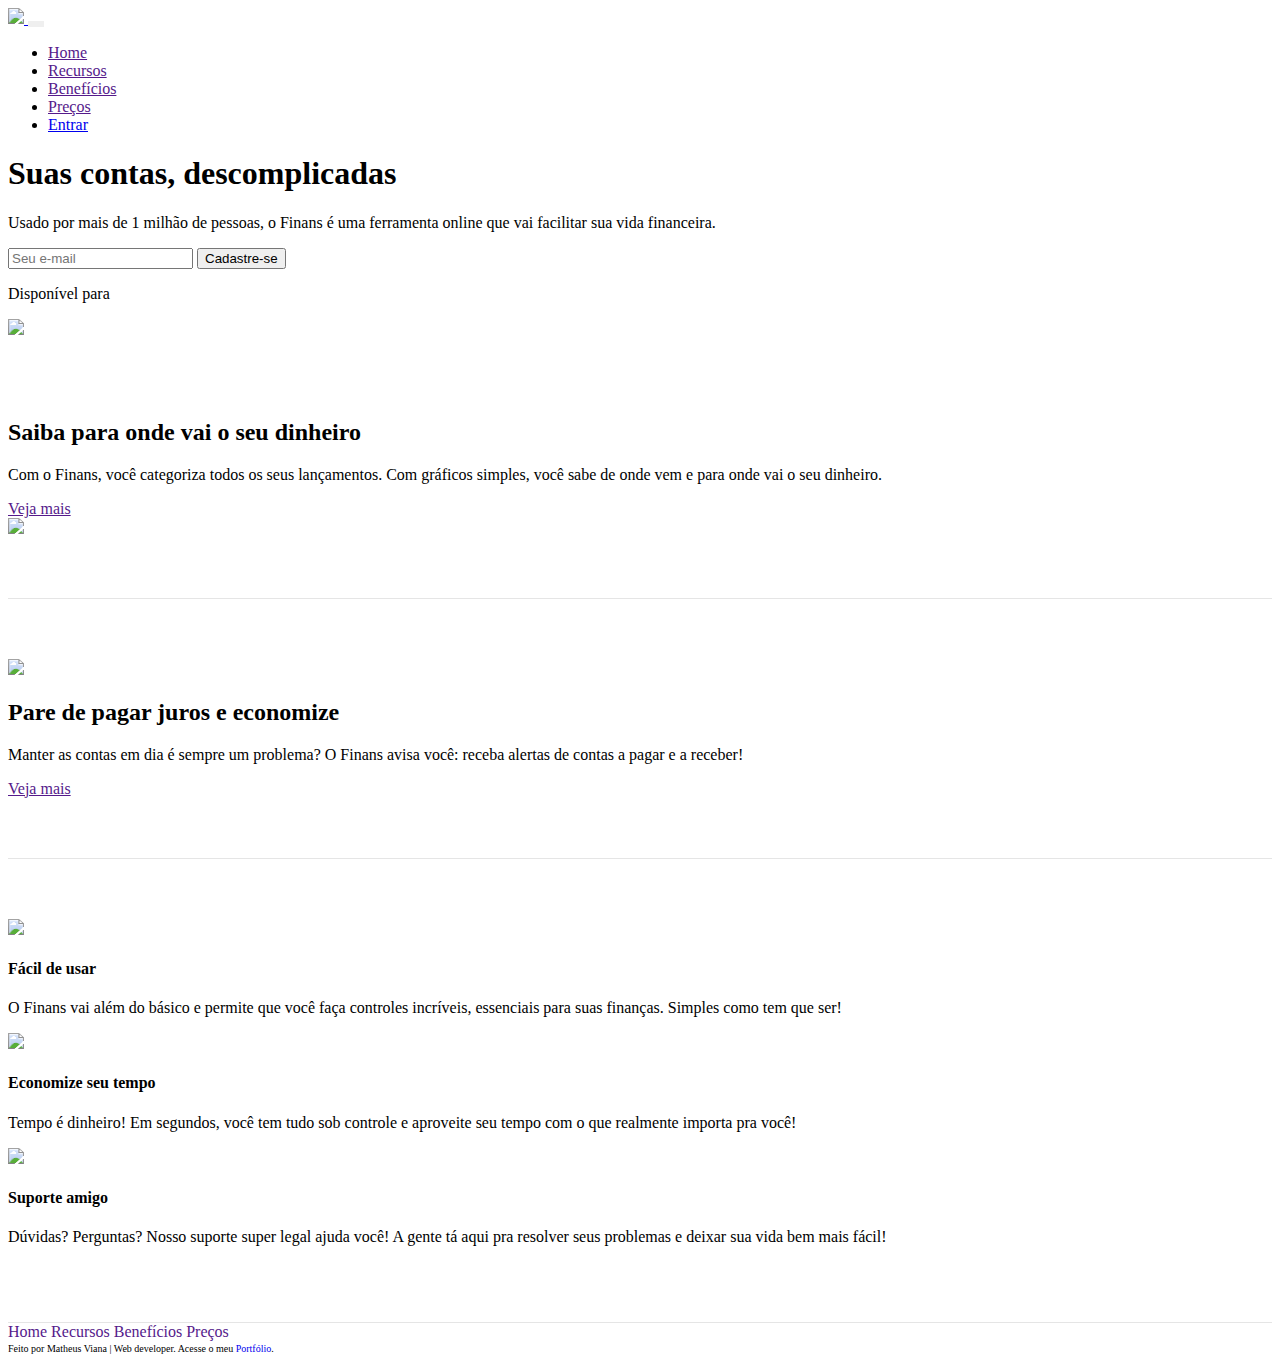
==== index.html @ 2badf2ba "design fixes" ====
<!DOCTYPE html>
<html lang="pt-br">

<head>
  <!-- Meta tags Obrigatórias -->
  <meta charset="utf-8">
  <meta name="viewport" content="width=device-width, initial-scale=1, shrink-to-fit=no">

  <!-- NORMALIZE CSS -->
  <link rel="stylesheet" href="normalize.css">

  <!-- ICONIFY -->
  <script src="https://cdn.jsdelivr.net/npm/iconify-icon@1.0.7/dist/iconify-icon.min.js"></script>

  <!-- Bootstrap CSS -->
  <link href="https://cdn.jsdelivr.net/npm/bootstrap@5.3.0-alpha1/dist/css/bootstrap.min.css" rel="stylesheet"
    integrity="sha384-GLhlTQ8iRABdZLl6O3oVMWSktQOp6b7In1Zl3/Jr59b6EGGoI1aFkw7cmDA6j6gD" crossorigin="anonymous">


  <!-- Font Awesome -->
  <link rel="stylesheet" href="https://use.fontawesome.com/releases/v5.3.1/css/all.css"
    integrity="sha384-mzrmE5qonljUremFsqc01SB46JvROS7bZs3IO2EmfFsd15uHvIt+Y8vEf7N7fWAU" crossorigin="anonymous">

  <!-- Estilo customizado -->
  <link rel="stylesheet" type="text/css" href="css/global.css">

  <!-- Estilo customizado -->
  <link rel="stylesheet" type="text/css" href="css/index.css">

  <title>Finans - finanças pessoais</title>
</head>

<body>

  <header><!-- inicio Cabecalho -->
    <nav class="navbar navbar-expand-sm navbar-light bg-warning" aria-current="page">
      <div class="container">

        <a href="#" class="navbar-brand">
          <img src="img/logo.png" width="142">
        </a>

        <button class="navbar-toggler" data-bs-toggle="collapse" data-bs-target="#nav-principal">
          <iconify-icon icon="dashicons:menu"></iconify-icon>
        </button>

        <div class="collapse navbar-collapse" id="nav-principal">
          <ul class="navbar-nav ms-auto">
            <li class="nav-item">
              <a href="" class="nav-link">Home</a>
            </li>
            <li class="nav-item">
              <a href="" class="nav-link">Recursos</a>
            </li>
            <li class="nav-item">
              <a href="" class="nav-link">Benefícios</a>
            </li>
            <li class="nav-item">
              <a href="" class="nav-link">Preços</a>
            </li>
            <li class="nav-item">
              <a href="signin.html" class="btn btn-outline-light ml-4">Entrar</a>
            </li>
          </ul>
        </div>

      </div>
    </nav>
  </header><!--/fim Cabecalho -->

  <section id="home"><!-- Início seção home -->
    <div class="container">
      <div class="row">
        <div class="col-md-6 d-flex"><!-- Textos da seção -->
          <div class="align-self-center">
            <h1 class="display-4">Suas contas, descomplicadas</h1>
            <p>
              Usado por mais de 1 milhão de pessoas, o Finans é uma ferramenta online que vai facilitar sua vida
              financeira.
            </p>

            <form class="mt-4 mb-4">
              <div class="input-group input-group-lg">
                <input type="text" placeholder="Seu e-mail" class="form-control">
                <button type="button" class="btn btn-primary">Cadastre-se</button>
              </div>
            </form>

            <p>Disponível para
              <a href="" class="btn btn-outline-light">
                <i class="fab fa-android fa-lg"></i>
              </a>
              <a href="" class="btn btn-outline-light">
                <i class="fab fa-apple"></i>
              </a>
            </p>

          </div>
        </div><!--/fim textos da seção -->
        <div class="col-md-6 d-none d-md-block">
          <img src="img/capa-mulher.png">
        </div>
      </div>
    </div>
  </section><!--/fim seção home -->

  <section class="caixa"><!--/Início seção saiba -->
    <div class="container">
      <div class="row">
        <div class="col-md-6 d-flex">
          <div class="align-self-center">
            <h2>Saiba para onde vai o seu dinheiro</h2>
            <p>
              Com o Finans, você categoriza todos os seus lançamentos. Com gráficos simples, você sabe de onde vem e
              para onde vai o seu dinheiro.
            </p>
            <a href="" class="btn btn-primary">Veja mais</a>
          </div>
        </div>
        <div class="col-md-6">
          <img src="img/saiba.png" class="img-fluid">
        </div>
      </div>
    </div>
  </section><!--/FIM seção saiba -->

  <section class="caixa"><!--/Início seção juros -->
    <div class="container">
      <div class="row">
        <div class="col-md-6">
          <img src="img/juros.png" class="img-fluid">
        </div>
        <div class="col-md-6 d-flex">
          <div class="align-self-center">
            <h2>Pare de pagar juros e economize</h2>
            <p>
              Manter as contas em dia é sempre um problema? O Finans avisa você: receba alertas de contas a pagar e a
              receber!
            </p>
            <a href="" class="btn btn-primary">Veja mais</a>
          </div>
        </div>
      </div>
    </div>
  </section><!--/FIM seção juros -->

  <section class="caixa"><!--/Início seção recursos -->
    <div class="container">
      <div class="row">
        <div class="col-md-4">
          <img src="img/facil.png" class="img-fluid">
          <h4>Fácil de usar</h4>
          <p>
            O Finans vai além do básico e permite que você faça controles incríveis, essenciais para suas finanças.
            Simples como tem que ser!
          </p>
        </div>
        <div class="col-md-4">
          <img src="img/economize.png" class="img-fluid">
          <h4>Economize seu tempo</h4>
          <p>
            Tempo é dinheiro! Em segundos, você tem tudo sob controle e aproveite seu tempo com o que realmente importa
            pra você!
          </p>
        </div>
        <div class="col-md-4">
          <img src="img/suporte.png" class="img-fluid">
          <h4>Suporte amigo</h4>
          <p>
            Dúvidas? Perguntas? Nosso suporte super legal ajuda você! A gente tá aqui pra resolver seus problemas e
            deixar sua vida bem mais fácil!
          </p>
        </div>
      </div>
    </div>
  </section><!--/FIM seção recursos -->

  <footer class="mt-4 mb-4">
    <div class="container">
      <div class="row">
        <div class="col-md-4 d-flex gap-2">

          <a href="">Home</a>
          <a href="">Recursos</a>
          <a href="">Benefícios</a>
          <a href="">Preços</a>

        </div>
        <div id="copyright" class="col-md-4 text-center">
          <small>Feito por Matheus Viana | Web developer. Acesse o meu <a href="https://vianav19.github.io"
              target="_blank">Portfólio</a>.</small>
        </div>
        <div class="col-md-4 d-flex justify-content-end gap-2">
          <a href="" class="btn btn-outline-dark">
            <i class="fab fa-facebook"></i>
          </a>
          <a href="" class="btn btn-outline-dark ml-2">
            <i class="fab fa-twitter"></i>
          </a>
          <a href="" class="btn btn-outline-dark ml-2">
            <i class="fab fa-instagram"></i>
          </a>
          <a href="" class="btn btn-outline-dark ml-2">
            <i class="fab fa-youtube"></i>
          </a>
        </div>
      </div>
    </div>
  </footer>


  <!-- JavaScript (Opcional) -->
  <!-- jQuery primeiro, depois Popper.js, depois Bootstrap JS -->
  <script src="https://cdn.jsdelivr.net/npm/@popperjs/core@2.11.6/dist/umd/popper.min.js"
    integrity="sha384-oBqDVmMz9ATKxIep9tiCxS/Z9fNfEXiDAYTujMAeBAsjFuCZSmKbSSUnQlmh/jp3"
    crossorigin="anonymous"></script>
  <script src="https://cdn.jsdelivr.net/npm/bootstrap@5.3.0-alpha1/dist/js/bootstrap.min.js"
    integrity="sha384-mQ93GR66B00ZXjt0YO5KlohRA5SY2XofN4zfuZxLkoj1gXtW8ANNCe9d5Y3eG5eD"
    crossorigin="anonymous"></script>

</body>

</html>
---- css/global.css ----
/* NAVBAR */

.navbar-toggler {
	border-color: transparent;
	color: white;
	font-size: xx-large;
}
.navbar-toggler:hover .navbar-toggler-icon{
	color:white;
}

/* NAVBAR END */

.caixa {
	padding: 60px 0;
	border-bottom: 1px solid #e5e5e5;
}


/* FOOTER */
footer a {
	text-decoration: none;
}

#copyright{
	font-size: 12px;
}
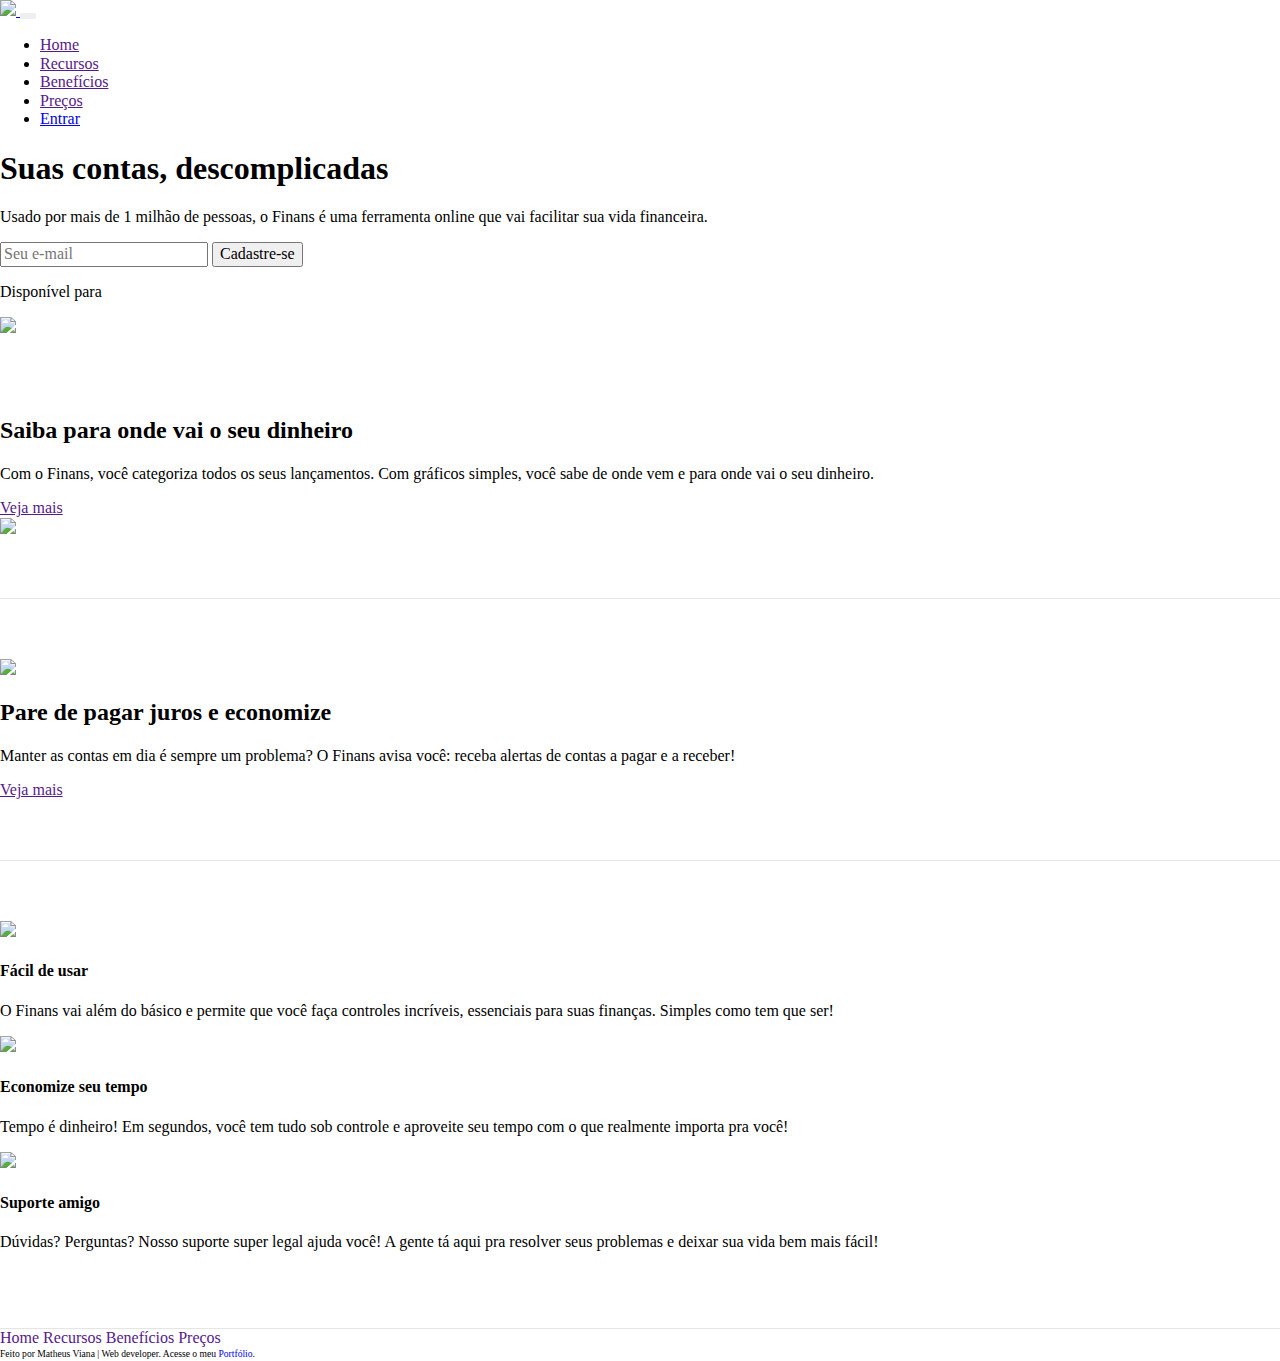
==== commit b05fe9bb: "normalize" ====
--- a/index.html
+++ b/index.html
@@ -7,7 +7,7 @@
   <meta name="viewport" content="width=device-width, initial-scale=1, shrink-to-fit=no">
 
   <!-- NORMALIZE CSS -->
-  <link rel="stylesheet" href="normalize.css">
+  <link rel="stylesheet" href="css/normalize.css">
 
   <!-- ICONIFY -->
   <script src="https://cdn.jsdelivr.net/npm/iconify-icon@1.0.7/dist/iconify-icon.min.js"></script>
